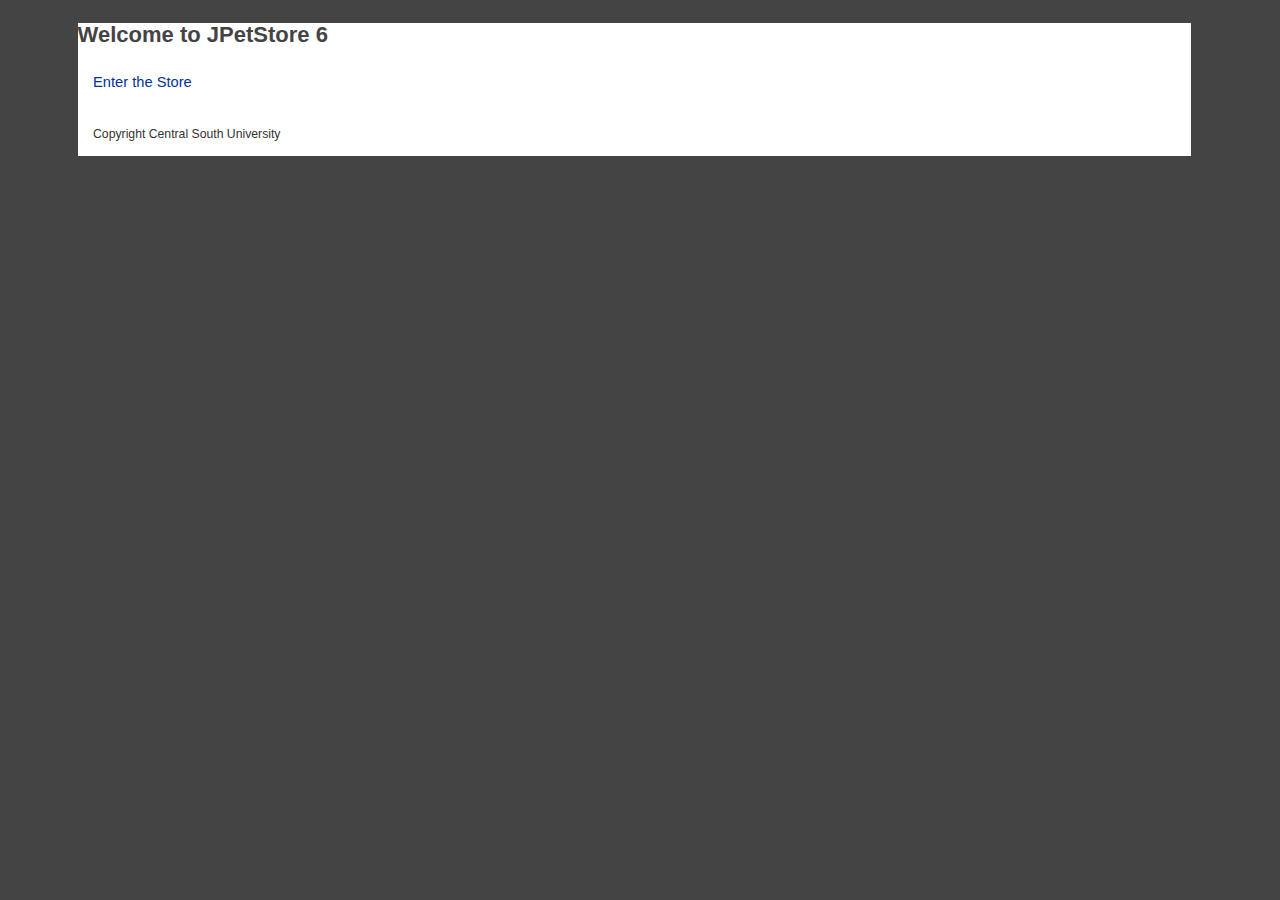
==== web/index.html @ 844db566 "完成catalog商品模块" ====
<!DOCTYPE html>
<html lang="en">
<head>
    <meta charset="UTF-8">
    <title>MyPetStore</title>
    <link rel="StyleSheet" href="css/mypetstore.css" type="text/css" media="screen"/>
</head>
<body>
<div id="Content">
    <h2>Welcome to JPetStore 6</h2>

    <p><a href="mainForm">Enter the Store</a></p>

    <p><sub>Copyright Central South University </sub></p>

</div>
</body>
</html>
---- web/css/mypetstore.css ----
body {
    margin: 0ex 10ex 0ex 10ex;
    padding: 0ex;
    font-family: helvetica, tahoma, arial, verdana, sans-serif;
    font-size: 2ex;
    color: #333;
    background-color: #444;
}

pre {
    font-family: "Courier New", Courier, mono;

    font-style: normal;
    background-color: #FFFFFF;
    white-space: pre
}

h1 {
    margin: 1ex 0ex 1ex 0ex;
    padding: 0ex;

    line-height: 3ex;
    font-weight: 900;
    color: #666;
}

h2 {
    margin: 2ex 0ex 1ex 0ex;
    padding: 0ex;

    line-height: 2ex;
    font-weight: 700;
    color: #444;
}

h3 {
    margin: 1ex 0ex 1ex 0ex;
    padding: 0ex;

    line-height: 1.6ex;
    font-weight: 700;
    color: #222;
}

p {
    font-family: helvetica, tahoma, arial, verdana, sans-serif;

    margin: 0ex 0ex 0ex 0ex;
    padding: 2ex;
}

img {
    border: 0;
}

li {
    font-family: helvetica, tahoma, arial, verdana, sans-serif;

    margin: 0ex 0ex 0ex 0ex;
    padding: 0ex;
}

table {
    border-width: 0;
    empty-cells: show;
}

td, th {
    empty-cells: show;
    padding: .3ex .3ex;
    vertical-align: top;
    text-align: left;
    border-width: 0;
    border-spacing: 0;
    background-color: #ececec
}

th {
    font-weight: bold;
    background-color: #e2e2e2;
}

a, a:visited, a:link {
    color: #039;

    text-decoration: none;
    font-family: helvetica, tahoma, arial, verdana, sans-serif;
}

a:hover {
    color: #69f;
}

a.Button, a.Button:link, a.Button:visited {
    padding: .3ex;
    color: #fff;
    background-color: #005e21;
    text-decoration: none;
    font-family: helvetica, tahoma, arial, verdana, sans-serif;
    font-size: 1.5ex;
}

a.Button:hover {
    color: #000;
    background-color: #54c07a;
}

#Logo {
    width: 33%;
    height: 9ex;
    margin: 0ex 0ex 0ex 0ex;
    padding: 0ex 0ex 0ex 0ex;
    border-width: 0ex 0ex .3ex 0px;
    border-style: solid;
    border-color: #ccc;
    float: left;
    background-color: #000;
    color: #fff;
    line-height: 9ex;
    voice-family: "\"}\"";
    voice-family: inherit;
    height: 9ex;
}

body>#Logo {
    height: 9ex;
}

#Menu {
    width: 33%;
    height: 9ex;
    margin: 0ex 0ex 0ex 0ex;
    padding: 0ex 0ex 0ex 0ex;
    border-width: 0ex 0ex .3ex 0px;
    border-style: solid;
    border-color: #ccc;
    float: left;
    background-color: #000;
    color: #eaac00;
    text-decoration: none;
    font-family: helvetica, tahoma, arial, verdana, sans-serif;
    text-align: center;
    line-height: 9ex;
    voice-family: "\"}\"";
    voice-family: inherit;
    height: 9ex;
}

#Menu, #Menu a, #Menu a:link, #Menu a:visited, #Menu a:hover {
    color: #eaac00;
    text-decoration: none;
    font-family: helvetica, tahoma, arial, verdana, sans-serif;
}

body>#Menu {
    height: 9ex;
}

{
}

#Search {
    width: 33%;
    height: 9ex;
    margin: 0ex 0ex 0ex 0ex;
    padding: 0ex 0ex 0ex 0ex;
    border-width: 0ex 0ex .3ex 0px;
    border-style: solid;
    border-color: #ccc;
    float: left;
    text-align: center;
    background-color: #000;
    color: #eaac00;
    line-height: 9ex;
    voice-family: "\"}\"";
    voice-family: inherit;
    height: 9ex;
}

body>#Search {
    height: 9ex;
}

#Search input {
    border-width: .1ex .1ex .1ex .1ex;
    border-style: solid;
    border-color: #aaa;
    background-color: #666;
    color: #eaac00;
}

#QuickLinks {
    text-align: center;
    background-color: #FFF;
    width: 99%;
}

#PoweredBy {
    width: 30%;
    height: 9ex;
    margin: 0ex 0ex 0ex 0ex;
    padding: 0ex 0ex 0ex 0ex;
    border-width: .3ex 0ex .3ex 0px;
    border-style: solid;
    border-color: #ccc;
    float: left;
    background-color: #000;
    color: #fff;
    line-height: 9ex;
    voice-family: "\"}\"";
    voice-family: inherit;
    height: 9ex;
}

body>#PoweredBy {
    height: 9ex;
}

#Banner {
    width: 69%;
    height: 9ex;
    margin: 0ex 0ex 0ex 0ex;
    padding: 0ex 0ex 0ex 0ex;
    border-width: .3ex 0ex .3ex 0px;
    border-style: solid;
    border-color: #ccc;
    float: left;
    background-color: #000;
    color: #fff;
    line-height: 9ex;
    voice-family: "\"}\"";
    voice-family: inherit;
    height: 9ex;
}

body>#Banner {
    height: 9ex;
}

#Content {
    margin: 0;
    padding: 0ex 0ex 0ex 0ex;
    width: 99%;
    color: #333;
    background-color: #FFF;
    border-width: 0;
}

#Separator {
    clear:both;
    margin: 0;
    height:0;
}

#Main {
    margin: 0;
    padding: 1ex;
    color: #333;
    background-color: #FFF;
    border-width: 1ex 0ex 2ex 0px;
    border-style: solid;
    border-color: #fff;
}

#Sidebar {
    float: left;
    background:inherit;
    width: 30%;
}

#MainImage {
    float: left;
    background:inherit;
    text-align:center;
    width: 50%;
}

#Catalog {
    padding: 1ex;
    background:inherit;
    text-align:center;
}

#Catalog input[type="submit"]{
    padding: .3ex;
    color: #fff;
    background-color: #005e21;
    text-decoration: none;
    font-family: helvetica, tahoma, arial, verdana, sans-serif;
    font-size: 1.5ex;
    border-width:0;
}
#Catalog input[type="submit"]:hover {
    color: #000;
    background-color: #54c07a;
    cursor:pointer;
}

#Catalog table{
    margin-left:auto;
    margin-right:auto;
}

#BackLink{
    padding: 1ex;
    float: right;
    border-width: .1ex 0ex .1ex 0px;
    border-style: solid;
    border-color: #000;
}

#Cart{
    width: 69.99%;
    float: left;
    background-color:#fff;
}

#MyList{
    width: 30%;
    float: left;
    background-color:#ccc;
    text-align:left;
}
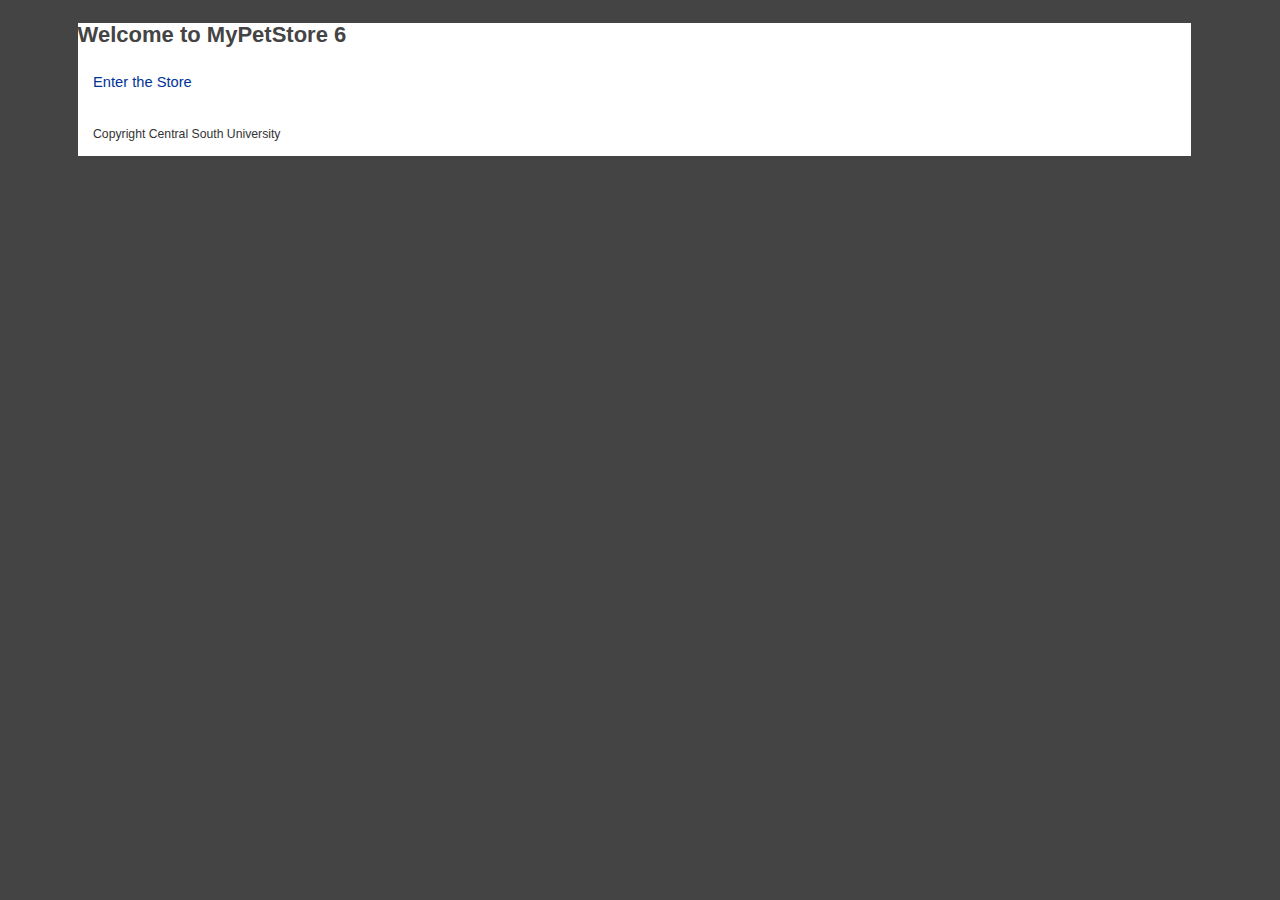
==== commit 03739389: "实现展示更多用户的偏向" ====
--- a/web/index.html
+++ b/web/index.html
@@ -7,7 +7,7 @@
 </head>
 <body>
 <div id="Content">
-    <h2>Welcome to JPetStore 6</h2>
+    <h2>Welcome to MyPetStore 6</h2>
 
     <p><a href="mainForm">Enter the Store</a></p>
 
--- a/web/css/mypetstore.css
+++ b/web/css/mypetstore.css
@@ -321,3 +321,17 @@
     background-color:#ccc;
     text-align:left;
 }
+
+#ListJournal
+{
+    width: 69.99%;
+    float: left;
+    background-color:#fff;
+}
+
+#ListOrder
+{
+    width: 69.99%;
+    float: left;
+    background-color:#fff;
+}
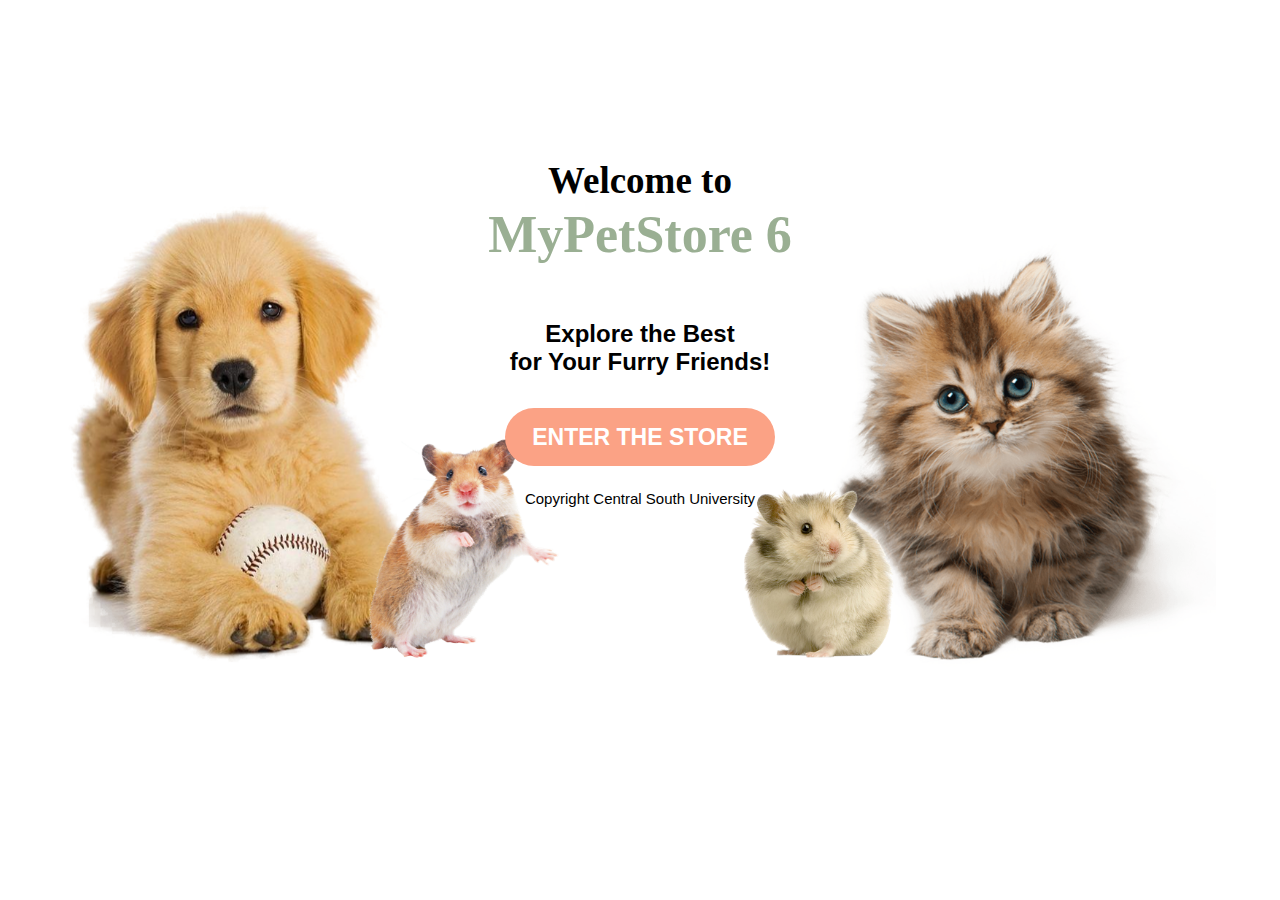
==== commit 8a21693e: "完成了开始界面的UI设计" ====
--- a/web/index.html
+++ b/web/index.html
@@ -3,16 +3,27 @@
 <head>
     <meta charset="UTF-8">
     <title>MyPetStore</title>
-    <link rel="StyleSheet" href="css/mypetstore.css" type="text/css" media="screen"/>
+    <!--<link rel="StyleSheet" href="css/mypetstore.css" type="text/css" media="screen"/>-->
+    <link rel="StyleSheet" href="css/beginning.css" type="text/css" media="screen"/>
 </head>
 <body>
-<div id="Content">
-    <h2>Welcome to MyPetStore 6</h2>
+    <div id="Content">
+        <h2>
+            <span>Welcome to</span> <br>
+            MyPetStore 6
+        </h2>
 
-    <p><a href="mainForm">Enter the Store</a></p>
+        <p id="description">
+            Explore the Best<br>
+            for Your Furry Friends!
+        </p>
+        <p id="enterButton">
+            <a href="mainForm">ENTER THE STORE</a>
+        </p>
 
-    <p><sub>Copyright Central South University </sub></p>
+        <p id="copyright"><sub>Copyright Central South University </sub></p>
+    </div>
 
-</div>
+    <img src="images/beginning.png" id="beginningImage">
 </body>
 </html>--- a/web/css/mypetstore.css
+++ b/web/css/mypetstore.css
@@ -1,13 +1,18 @@
-body {
-    margin: 0ex 10ex 0ex 10ex;
+body
+{
+    margin: 0ex 0ex 0ex 0ex;
     padding: 0ex;
     font-family: helvetica, tahoma, arial, verdana, sans-serif;
     font-size: 2ex;
     color: #333;
     background-color: #444;
-}
-
-pre {
+    /*width: 1080px;*/
+    width: 100%;
+    height: 100%;
+}
+
+pre
+{
     font-family: "Courier New", Courier, mono;
 
     font-style: normal;
@@ -15,7 +20,8 @@
     white-space: pre
 }
 
-h1 {
+h1
+{
     margin: 1ex 0ex 1ex 0ex;
     padding: 0ex;
 
@@ -24,7 +30,8 @@
     color: #666;
 }
 
-h2 {
+h2
+{
     margin: 2ex 0ex 1ex 0ex;
     padding: 0ex;
 
@@ -33,7 +40,8 @@
     color: #444;
 }
 
-h3 {
+h3
+{
     margin: 1ex 0ex 1ex 0ex;
     padding: 0ex;
 
@@ -42,7 +50,8 @@
     color: #222;
 }
 
-p {
+p
+{
     font-family: helvetica, tahoma, arial, verdana, sans-serif;
 
     margin: 0ex 0ex 0ex 0ex;
@@ -156,9 +165,6 @@
     height: 9ex;
 }
 
-{
-}
-
 #Search {
     width: 33%;
     height: 9ex;
@@ -180,6 +186,7 @@
 body>#Search {
     height: 9ex;
 }
+
 
 #Search input {
     border-width: .1ex .1ex .1ex .1ex;
@@ -322,16 +329,34 @@
     text-align:left;
 }
 
-#ListJournal
-{
-    width: 69.99%;
-    float: left;
-    background-color:#fff;
-}
-
-#ListOrder
-{
-    width: 69.99%;
-    float: left;
-    background-color:#fff;
-}
+#productAutoComplete{
+    background-color: #ccc;
+    position: relative;
+    top: -29.7px;
+    left: 84px;
+    width: 189px;
+    display: none;
+}
+
+#productAutoList{
+    margin: 0;
+    padding: 0;
+    border: 1px solid #aaa;
+}
+
+.productAutoItem{
+    list-style: none;
+    height: 20px;
+    line-height: 20px;
+    font-size: 10px;
+    text-align: left;
+    padding-left: 8px;
+    margin-top: 3px;
+    border-bottom: 1px solid #666;
+    color: #005e21;
+    cursor: pointer;
+}
+
+.feedback{
+    color: red;
+}--- a/web/css/beginning.css
+++ b/web/css/beginning.css
@@ -0,0 +1,94 @@
+body
+{
+    background-color: white;
+    margin: 0;
+    padding: 0;
+    width: 100%;
+    height: 100%;
+}
+
+h2
+{
+    text-align: center;
+    font-family: Georgia, serif, "Microsoft Yahei";
+    font-size: 52px;
+    color: #9AAF93;
+    position: absolute;
+    top: 18%;
+    left: 50%;
+    transform: translate(-50%, -50%);
+    z-index: 2;
+}
+
+h2 span
+{
+    font-size: 37px;
+    color: black;
+}
+
+#description
+{
+    text-align: center;
+    font-family: "Microsoft Yahei", "Trebuchet MS", Helvetica, sans-serif;
+    font-size: 24px;
+    font-weight: bold;
+    position: absolute;
+    top: 36%;
+    left: 50%;
+    transform: translate(-50%, -50%);
+    z-index: 2;
+}
+
+
+#enterButton
+{
+    height: 58px;
+    width: 270px;
+    background-color: #FBA285;
+    color: white;
+    border-radius: 30px;
+    font-family: "Microsoft Yahei", "Trebuchet MS", Helvetica, sans-serif;
+    font-size: 23px;
+    font-weight: bold;
+    text-align: center;
+    line-height: 58px;
+    position: absolute;
+    top: 46%;
+    left: 50%;
+    transform: translate(-50%, -50%);
+    z-index: 2;
+}
+
+#enterButton a
+{
+    text-decoration: none;
+    color: white;
+}
+
+#enterButton:hover
+{
+    cursor: pointer;
+    opacity: 0.8;
+}
+
+#copyright
+{
+    text-align: center;
+    font-family: "Microsoft Yahei", "Trebuchet MS", Helvetica, sans-serif;
+    font-size: 18px;
+    position: absolute;
+    top: 53%;
+    left: 50%;
+    transform: translate(-50%, -50%);
+    z-index: 2;
+}
+
+
+#beginningImage
+{
+    width: 90%;
+    position: absolute;
+    top: 20%;
+    left: 5%;
+    z-index: 1;
+}
